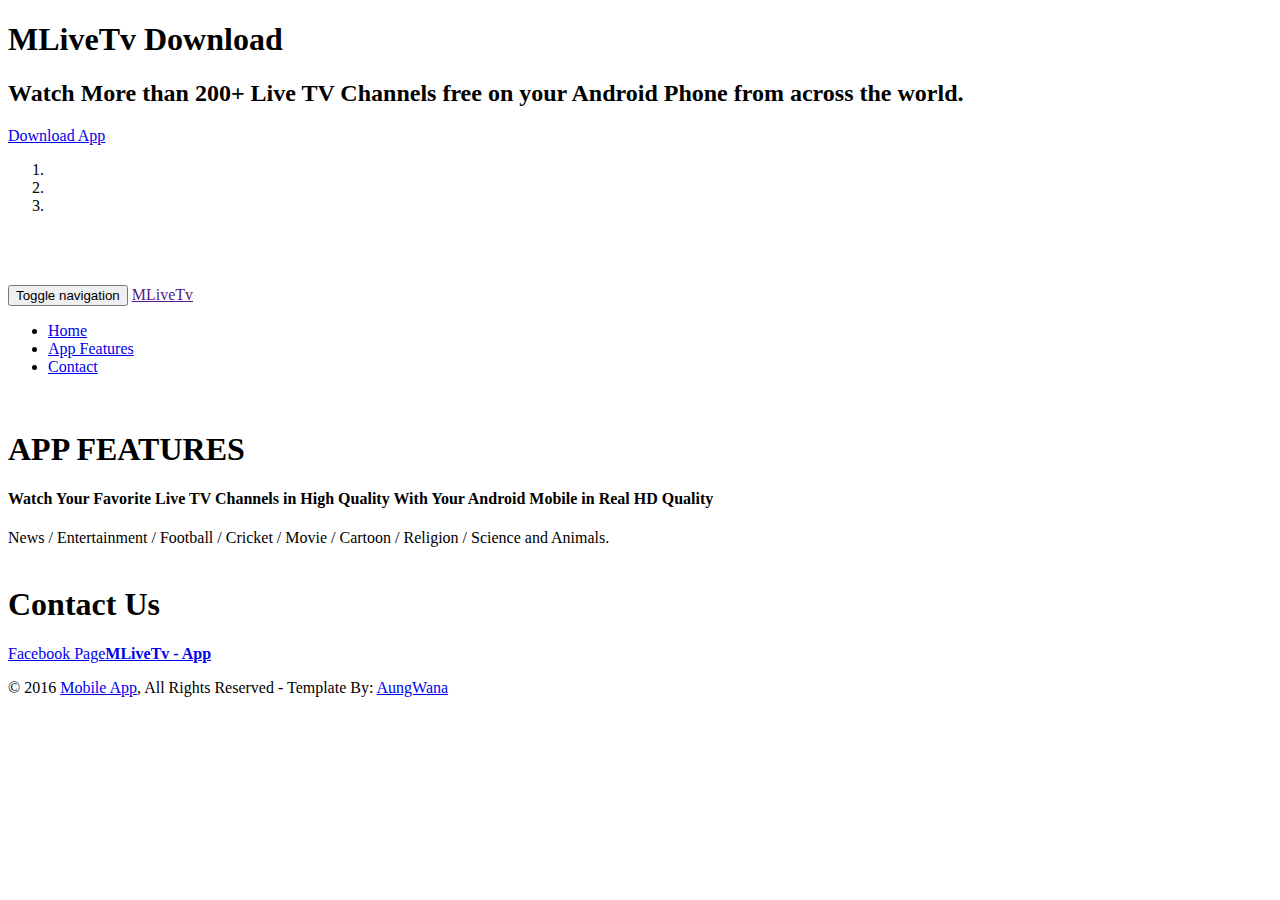
==== index.html @ 200d08eb "Update index.html" ====
<!DOCTYPE html>
<html lang="en">
  <head>
    <meta charset="utf-8">
    <meta http-equiv="X-UA-Compatible" content="IE=edge">
    <meta name="viewport" content="width=device-width, initial-scale=1">
    
    <!-- Template Title -->
    <title>MLiveTv - App</title>

    <link rel="icon" href="" type="image/x-icon"/>

    <!-- Bootstrap 3.3.0 stylesheet -->
    <link href="css/bootstrap.min.css" rel="stylesheet">

    <!-- Font Awesome Icon stylesheet -->
    <link href="css/font-awesome.min.css" rel="stylesheet">

    <!-- Owl Carousel stylesheet -->
    <link href="css/owl.carousel.css" rel="stylesheet">
    
    <!-- Pretty Photo stylesheet -->
    <link href="css/prettyPhoto.css" rel="stylesheet">

    <!-- Custom stylesheet -->
    <link href="css/style.css" rel="stylesheet"> 


    <!-- Custom Responsive stylesheet -->
    <link href="css/responsive.css" rel="stylesheet">

    <!-- HTML5 Shim and Respond.js IE8 support of HTML5 elements and media queries -->
    <!-- WARNING: Respond.js doesn't work if you view the page via file:// -->
    <!--[if lt IE 9]>
      <script src="https://oss.maxcdn.com/html5shiv/3.7.2/html5shiv.min.js"></script>
      <script src="https://oss.maxcdn.com/respond/1.4.2/respond.min.js"></script>
    <![endif]-->
  </head>
  <body>
    <!-- ====== Header Section ====== -->
    <header id="top">
      <div class="bg-color">
        <div class="top section-padding">
          <div class="container">
            <div class="row">

              <div class="col-sm-7 col-md-7">
                <div class="content">
                 <h1><strong>MLiveTv</strong> Download</h1>
		<h2>Watch More than 200+ Live TV Channels free on your Android Phone from across the world.</h2> 
     
                  <div class="button" id="download-app1">
                  <a href="#download" class="btn btn-default btn-lg custom-btn">Download App</a>
                  </div> <!-- end .button -->
                </div> <!-- end .content -->
              </div> <!-- end .top > .container> .row> .col-md-7 -->

              <div class="col-sm-5 col-md-5">
                <div class="photo-slide">
                 <div id="carousel" class="carousel slide" data-ride="carousel">
                  <ol class="carousel-indicators">
                    <li data-target="#carousel" data-slide-to="0" class="active"></li>
                    <li data-target="#carousel" data-slide-to="1" class=""></li>
                    <li data-target="#carousel" data-slide-to="2" class=""></li>
                  </ol>
                  <div class="carousel-inner">
                    <div class="item">
                      <img src="images/phone.png" alt="">
                    </div>
                    <div class="item active left">
                      <img src="images/phone1.png" alt="">
                    </div>
                    <div class="item next left">
                      <img src="images/phone2.png" alt="">
                    </div>
                  </div> <!-- end .carousel-inner -->
                </div> <!-- end #carousel -->
                </div> <!-- end .photo-slide -->
              </div> <!-- end .top > .container> .row> .col-md-5 -->

            </div> <!-- end .top> .container> .row -->
          </div> <!-- end .top> .container -->
        </div> <!-- end .top -->
      </div> <!-- end .bg-color -->
    </header>
    <!-- ====== End Header Section ====== -->
    

    <!-- ====== Menu Section ====== -->
    <section id="menu">
      <div class="navigation">
        <div id="main-nav" class="navbar navbar-default" role="navigation">
          <div class="container">

            <div class="navbar-header">
              <button type="button" class="navbar-toggle" data-toggle="collapse" data-target=".navbar-collapse">
                <span class="sr-only">Toggle navigation</span>
                <span class="icon-bar"></span>
                <span class="icon-bar"></span>
                <span class="icon-bar"></span>
              </button>
              <a class="navbar-brand" href="">MLiveTv</a>
            </div> <!-- end .navbar-header -->

            <div class="navbar-collapse collapse">
              <ul id="ulnav" class="nav navbar-nav navbar-right">
                <li class="active"><a href="#top">Home</a></li>
                <li><a href="#aboutApp">App Features</a></li>
                <li><a href="#download">Contact</a></li>
              </ul>
            </div><!-- end .navbar-collapse -->

          </div> <!-- end .container -->
        </div> <!-- end #main-nav -->
      </div> <!-- end .navigation -->
    </section>
    <!-- ====== End Menu Section ====== -->

    <!-- ====== aboutApp Section ====== -->
    <section id="aboutApp">
      <div class="aboutApp">
        <div class="aboutApp-one section-padding">
          <div class="container">
            <div class="row">
              <div class="col-sm-5 col-md-6">
                <div class="app-image">
                  <img src="images/duel-phone-big1.png" alt="">
                </div>
              </div>
              <div class="col-sm-7 col-md-6">
                <div class="content">
                  <h1>APP FEATURES</h1>
                  <h4>Watch Your Favorite Live TV Channels in High Quality With Your Android Mobile in Real HD Quality</h4>
                  <p>News / Entertainment / Football / Cricket / Movie / Cartoon / Religion / Science and Animals. 
                  <br>
	          <br>
                </div>
              </div>
            </div> <!-- .container> .row -->
          </div> <!-- .container -->
        </div> <!-- end .aboutApp-one -->
      </div> <!-- end .aboutApp -->
    </section>
    <!-- ====== End aboutApp Section ====== -->

    <!-- ====== Download Section ====== -->
    <section id="download">
      <div class="bg-color">
        <div class="download section-padding">
          <div class="container">

            <div class="header">
              <h1>Contact Us</h1>
  
              <div class="underline"></div>
            </div> <!-- end .container > .header -->
	
            <div class="row download-area">
              <div class="col-xs-12 col-sm-6 col-md-6 col-lg-3">
                <a href="https://www.facebook.com/MLiveTv-App-111035367299359/" class="btn btn-default custom-btn download-btn">
                  <i class="fa fa-mobile"></i>
                  <div class="app-download">
                    <span>Facebook Page</span><strong>MLiveTv - App</strong>
                  </div>
                </a>
              </div>
		
		    
		    <!-- end .download-area> .col-lg-3 (1) -->

            </div> <!-- end .container > .row/.download-area -->

          </div> <!-- end .container -->
        </div> <!-- end .download -->
      </div> <!-- end .bg-color -->
    </section>
    <!-- ====== End Download Section ====== -->




    <!-- ====== Copyright Section ====== -->
    <section class="copyright dark-bg">
      <div class="container">
        <p>&copy; 2016 <a href="#">Mobile App</a>, All Rights Reserved - Template By: <a href="https://www.facebook.com/profile.php?id=100025000479509">AungWana</a></p>
      </div> <!-- end .container -->
    </section>
    <!-- ====== End Copyright Section ====== -->


    <!-- jQuery -->
    <script src="http://code.jquery.com/jquery.min.js"></script>
    <script src="js/jquery.js"></script>
    
    <!-- Modernizr js -->
    <script src="js/modernizr-latest.js"></script>

    <!-- Bootstrap 3.2.0 js -->
    <script src="js/bootstrap.min.js"></script>

    <!-- Owl Carousel plugin -->
    <script src="js/owl.carousel.min.js"></script>

    <!-- ScrollTo js -->
    <script src="js/jquery.scrollto.min.js"></script>

    <!-- LocalScroll js -->
    <script src="js/jquery.localScroll.min.js"></script>

    <!-- jQuery Parallax plugin -->
    <script src="js/jquery.parallax-1.1.3.js"></script>

    <!-- Skrollr js plugin -->
    <script src="js/skrollr.min.js"></script>

    <!-- jQuery One Page Nav Plugin -->
    <script src="js/jquery.nav.js"></script>
    
    <!-- jQuery Pretty Photo Plugin -->
    <script src="js/jquery.prettyPhoto.js"></script>


    <!-- Custom JS -->
    <script src="js/main.js"></script>

    <script>
      jQuery(document).ready(function($) {
        "use strict";
        jQuery("a[data-rel^='prettyPhoto']").prettyPhoto({social_tools:false});
      });
    </script>
  </body>
</html>
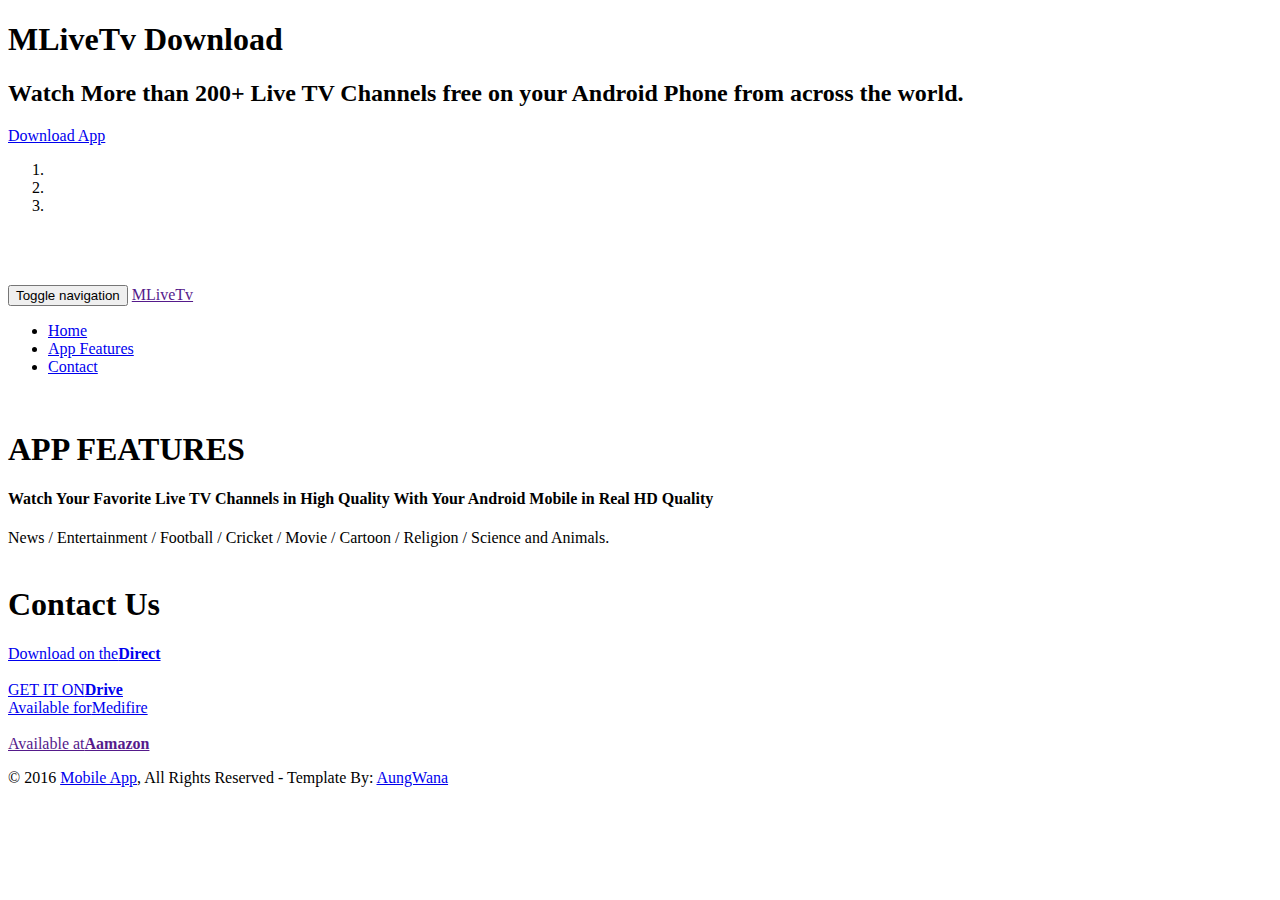
==== commit ad3488b8: "Update index.html" ====
--- a/index.html
+++ b/index.html
@@ -155,16 +155,43 @@
               <div class="underline"></div>
             </div> <!-- end .container > .header -->
 	
-            <div class="row download-area">
-              <div class="col-xs-12 col-sm-6 col-md-6 col-lg-3">
-                <a href="https://www.facebook.com/MLiveTv-App-111035367299359/" class="btn btn-default custom-btn download-btn">
+         <div class="row download-area">
+
+              <div class="col-xs-12 col-sm-6 col-md-6 col-lg-3">
+                <a href="https://github.com/aungwanakyimal/mlivetvweb/raw/master/APK%20Foder/MLiveTv.apk" class="btn btn-default custom-btn download-btn">
                   <i class="fa fa-mobile"></i>
                   <div class="app-download">
-                    <span>Facebook Page</span><strong>MLiveTv - App</strong>
+                    <span>Download on the</span><strong>Direct</strong>
                   </div>
                 </a>
-              </div>
-		
+              </div> <!-- end .download-area> .col-lg-3 (1) -->
+
+              <div class="col-xs-12 col-sm-6 col-md-6 col-lg-3">
+                <a href="https://drive.google.com/drive/folders/1-JXKQU-ZG-PBTJmzek3XrYomYVd9NQg6?usp=sharing" class="btn btn-default custom-btn download-btn">
+                <img src="images/playstore.png" alt="">
+                <div class="app-download">
+                  <span>GET IT ON</span><strong>Drive</strong>
+                </div></a>
+              </div> <!-- end .download-area> .col-lg-3 (2) -->
+
+              <div class="col-xs-12 col-sm-6 col-md-6 col-lg-3">
+                <a href="https://www.mediafire.com/file/i141qrmq119y5uk/MLiveTv_%2528V_1.0%2529.apk/file" class="btn btn-default custom-btn download-btn">
+                <i class="fa fa-windows"></i>
+                <div class="app-download">
+                  <span>Available for</span>Medifire
+                </div>
+                </a>
+              </div> <!-- end .download-area> .col-lg-3 (3) -->
+
+              <div class="col-xs-12 col-sm-6 col-md-6 col-lg-3">
+                <a href="" class="btn btn-default custom-btn download-btn">
+                <img src="images/amazon.png" alt="">
+                <div class="app-download">
+                  <span>Available at</span><strong>Aamazon</strong>
+                </div>
+                </a>
+              </div> <!-- end .download-area> .col-lg-3 (4) --> 
+
 		    
 		    <!-- end .download-area> .col-lg-3 (1) -->
 
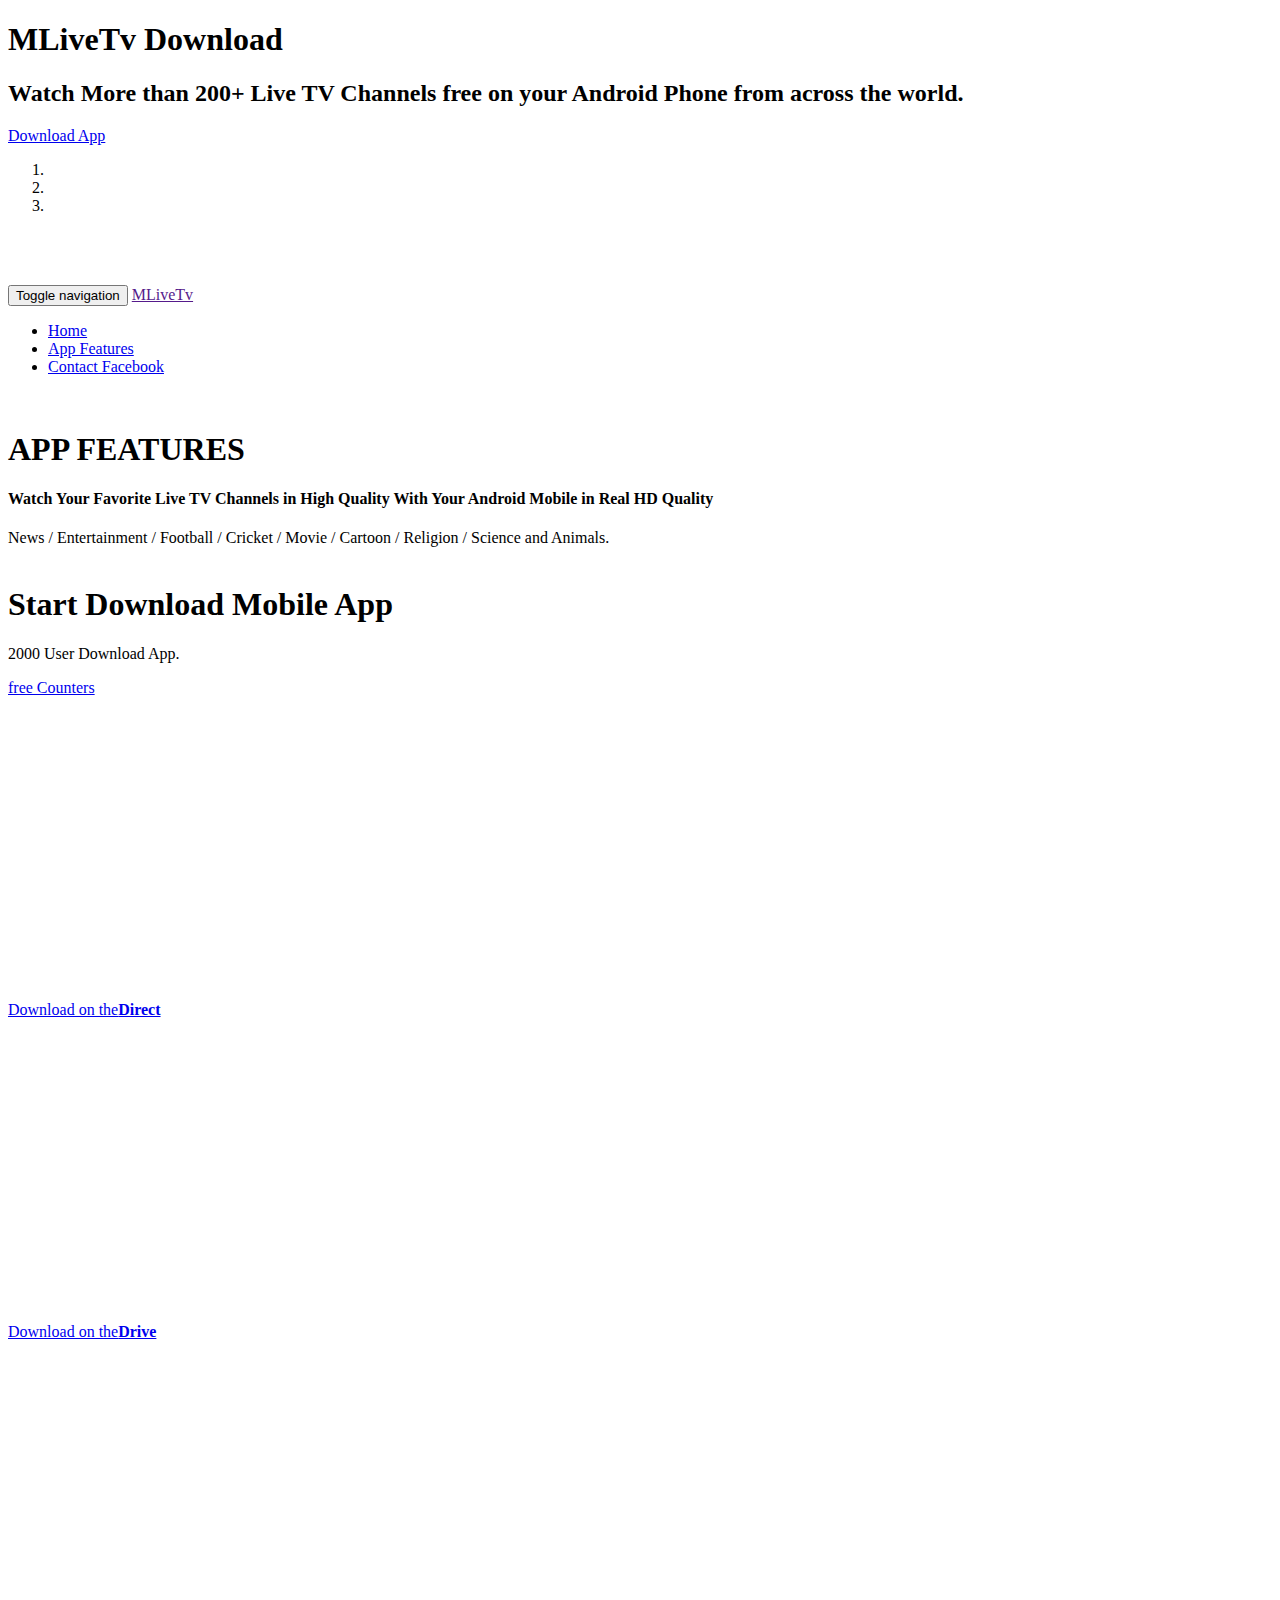
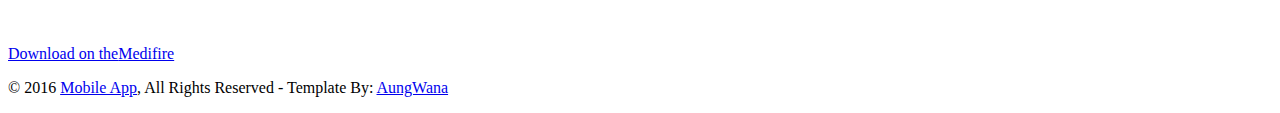
==== commit c28177d5: "Update index.html" ====
--- a/index.html
+++ b/index.html
@@ -106,7 +106,7 @@
               <ul id="ulnav" class="nav navbar-nav navbar-right">
                 <li class="active"><a href="#top">Home</a></li>
                 <li><a href="#aboutApp">App Features</a></li>
-                <li><a href="#download">Contact</a></li>
+                <li><a href="https://www.facebook.com/MLiveTvApp/">Contact Facebook</a></li>
               </ul>
             </div><!-- end .navbar-collapse -->
 
@@ -150,17 +150,21 @@
           <div class="container">
 
             <div class="header">
-              <h1>Contact Us</h1>
-  
+               <h1>Start Download <strong>Mobile App</strong></h1>
+              <p>2000 User Download App.</p>
               <div class="underline"></div>
             </div> <!-- end .container > .header -->
 	
+		   <a href='https://www.counters-free.net/'>free Counters</a> <script type='text/javascript' src='https://www.freevisitorcounters.com/auth.php?id=4ae9a7ca77fee76bc5bbc67c6bab1a89d318e16d'></script>
+<script type="text/javascript" src="https://www.freevisitorcounters.com/en/home/counter/704797/t/5"></script>
+		  
+		  
          <div class="row download-area">
 
               <div class="col-xs-12 col-sm-6 col-md-6 col-lg-3">
                 <a href="https://github.com/aungwanakyimal/mlivetvweb/raw/master/APK%20Foder/MLiveTv.apk" class="btn btn-default custom-btn download-btn">
-                  <i class="fa fa-mobile"></i>
-                  <div class="app-download">
+                 <img src="images/direct.png" alt="">
+                <div class="app-download">
                     <span>Download on the</span><strong>Direct</strong>
                   </div>
                 </a>
@@ -168,30 +172,22 @@
 
               <div class="col-xs-12 col-sm-6 col-md-6 col-lg-3">
                 <a href="https://drive.google.com/drive/folders/1-JXKQU-ZG-PBTJmzek3XrYomYVd9NQg6?usp=sharing" class="btn btn-default custom-btn download-btn">
-                <img src="images/playstore.png" alt="">
+                <img src="images/drive.png" alt="">
                 <div class="app-download">
-                  <span>GET IT ON</span><strong>Drive</strong>
+                  <span>Download on the</span><strong>Drive</strong>
                 </div></a>
               </div> <!-- end .download-area> .col-lg-3 (2) -->
 
               <div class="col-xs-12 col-sm-6 col-md-6 col-lg-3">
                 <a href="https://www.mediafire.com/file/i141qrmq119y5uk/MLiveTv_%2528V_1.0%2529.apk/file" class="btn btn-default custom-btn download-btn">
-                <i class="fa fa-windows"></i>
+                <img src="images/medifire.png" alt="">
                 <div class="app-download">
-                  <span>Available for</span>Medifire
+                  <span>Download on the</span>Medifire
                 </div>
                 </a>
               </div> <!-- end .download-area> .col-lg-3 (3) -->
 
-              <div class="col-xs-12 col-sm-6 col-md-6 col-lg-3">
-                <a href="" class="btn btn-default custom-btn download-btn">
-                <img src="images/amazon.png" alt="">
-                <div class="app-download">
-                  <span>Available at</span><strong>Aamazon</strong>
-                </div>
-                </a>
-              </div> <!-- end .download-area> .col-lg-3 (4) --> 
-
+      
 		    
 		    <!-- end .download-area> .col-lg-3 (1) -->
 
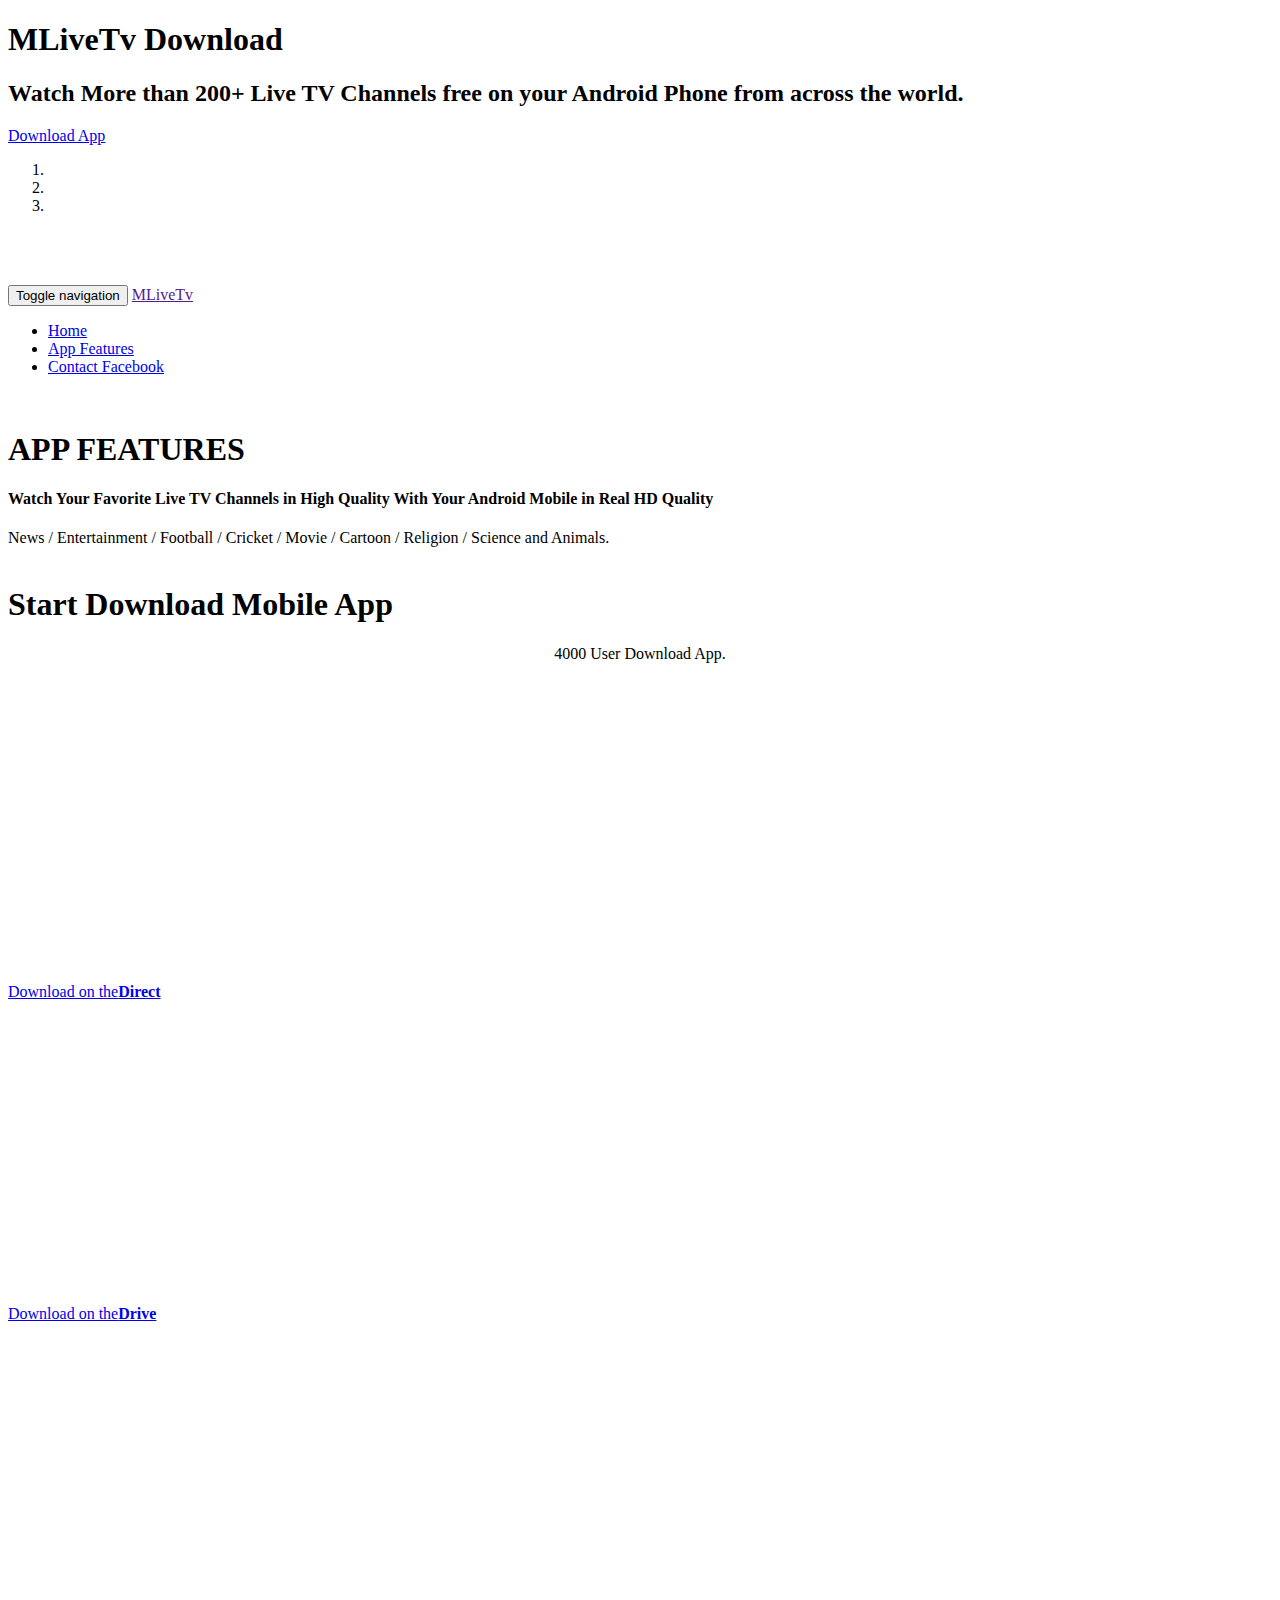
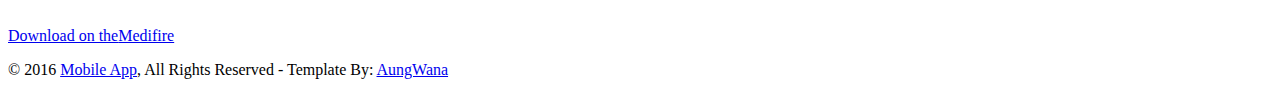
==== commit 4f98285d: "Update index.html" ====
--- a/index.html
+++ b/index.html
@@ -151,12 +151,13 @@
 
             <div class="header">
                <h1>Start Download <strong>Mobile App</strong></h1>
-              <p>2000 User Download App.</p>
+		   <center><script type='text/javascript' src='https://www.freevisitorcounters.com/auth.php?id=4ae9a7ca77fee76bc5bbc67c6bab1a89d318e16d'></script>
+<script type="text/javascript" src="https://www.freevisitorcounters.com/en/home/counter/704797/t/5"></script><center>
+              <p>4000 User Download App.</p>
               <div class="underline"></div>
             </div> <!-- end .container > .header -->
 	
-		   <a href='https://www.counters-free.net/'>free Counters</a> <script type='text/javascript' src='https://www.freevisitorcounters.com/auth.php?id=4ae9a7ca77fee76bc5bbc67c6bab1a89d318e16d'></script>
-<script type="text/javascript" src="https://www.freevisitorcounters.com/en/home/counter/704797/t/5"></script>
+
 		  
 		  
          <div class="row download-area">
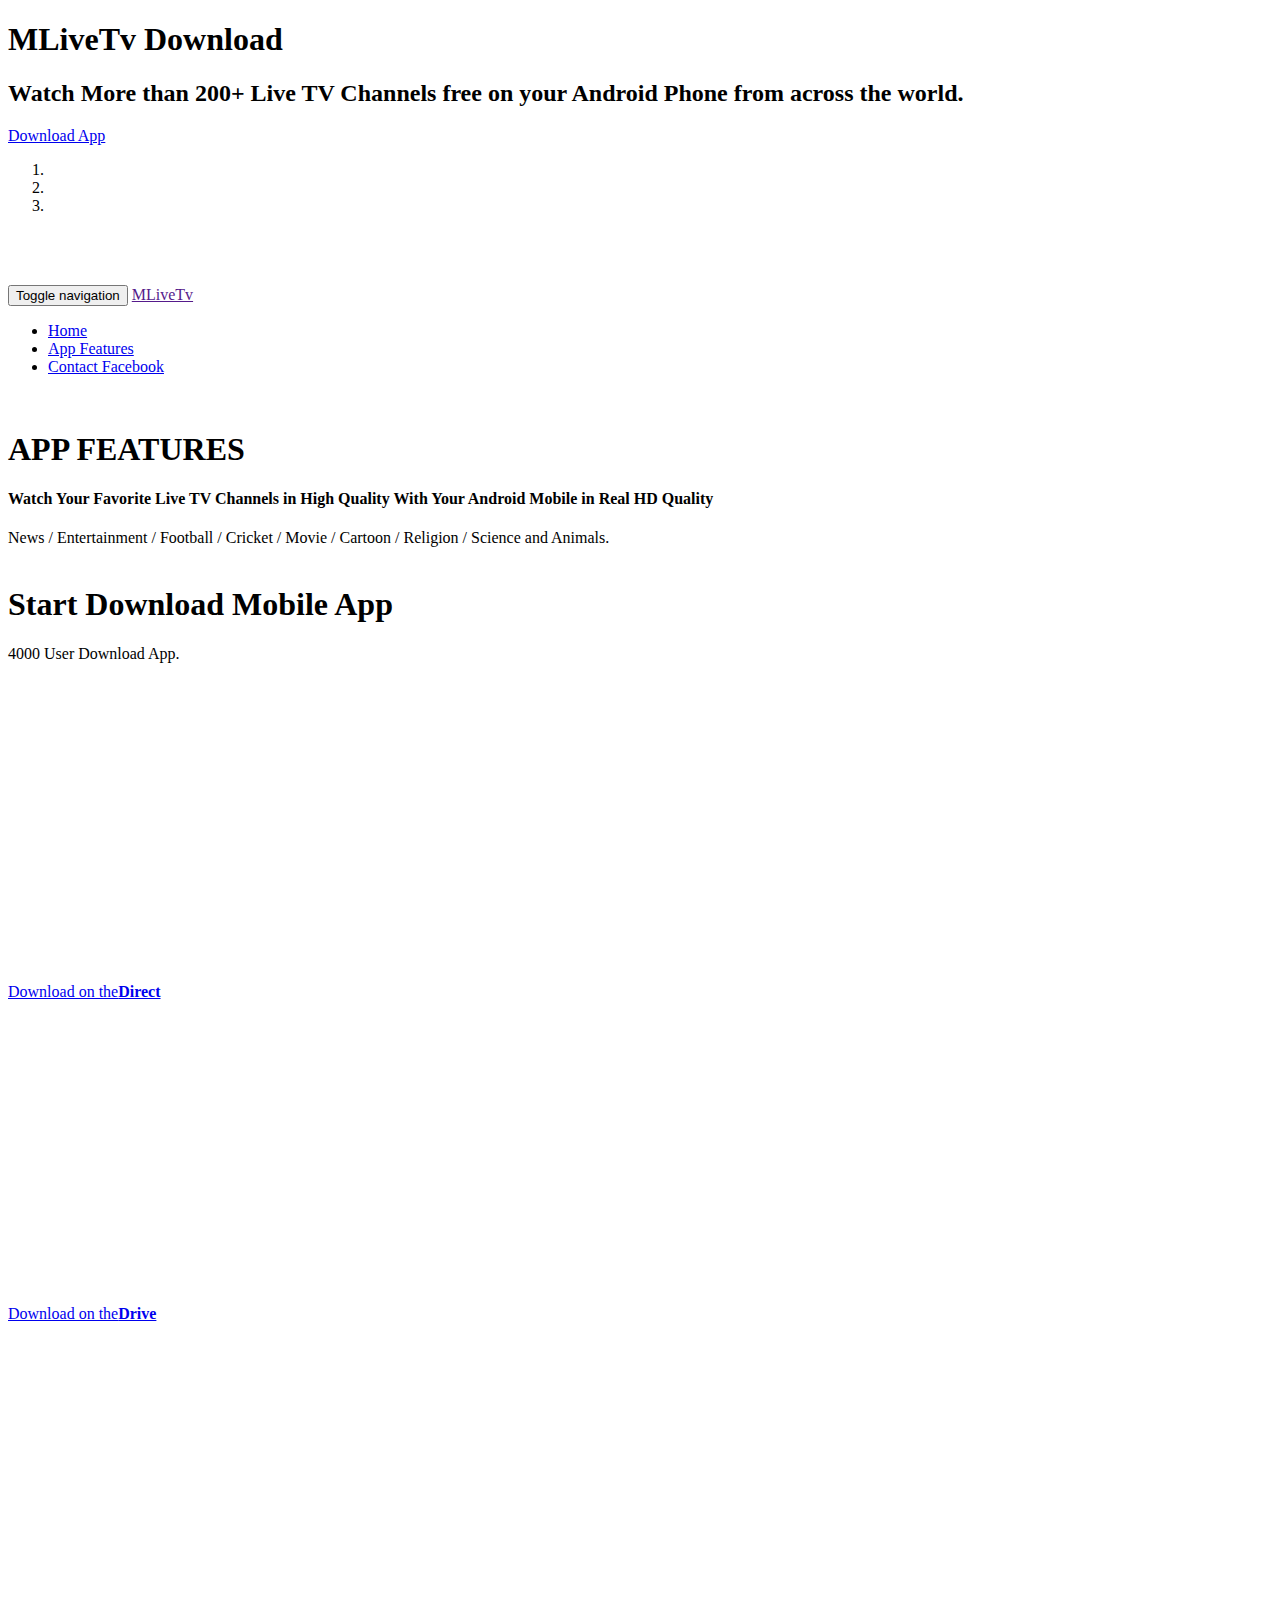
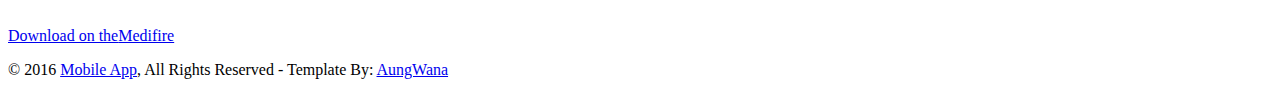
==== commit 42deb821: "Update index.html" ====
--- a/index.html
+++ b/index.html
@@ -151,8 +151,7 @@
 
             <div class="header">
                <h1>Start Download <strong>Mobile App</strong></h1>
-		   <center><script type='text/javascript' src='https://www.freevisitorcounters.com/auth.php?id=4ae9a7ca77fee76bc5bbc67c6bab1a89d318e16d'></script>
-<script type="text/javascript" src="https://www.freevisitorcounters.com/en/home/counter/704797/t/5"></script><center>
+		  
               <p>4000 User Download App.</p>
               <div class="underline"></div>
             </div> <!-- end .container > .header -->
@@ -180,7 +179,7 @@
               </div> <!-- end .download-area> .col-lg-3 (2) -->
 
               <div class="col-xs-12 col-sm-6 col-md-6 col-lg-3">
-                <a href="https://www.mediafire.com/file/i141qrmq119y5uk/MLiveTv_%2528V_1.0%2529.apk/file" class="btn btn-default custom-btn download-btn">
+                <a href="https://www.mediafire.com/file/8ughiayonjdffyo/MLiveTv_%2528V1.1%2529.apk/file" class="btn btn-default custom-btn download-btn">
                 <img src="images/medifire.png" alt="">
                 <div class="app-download">
                   <span>Download on the</span>Medifire
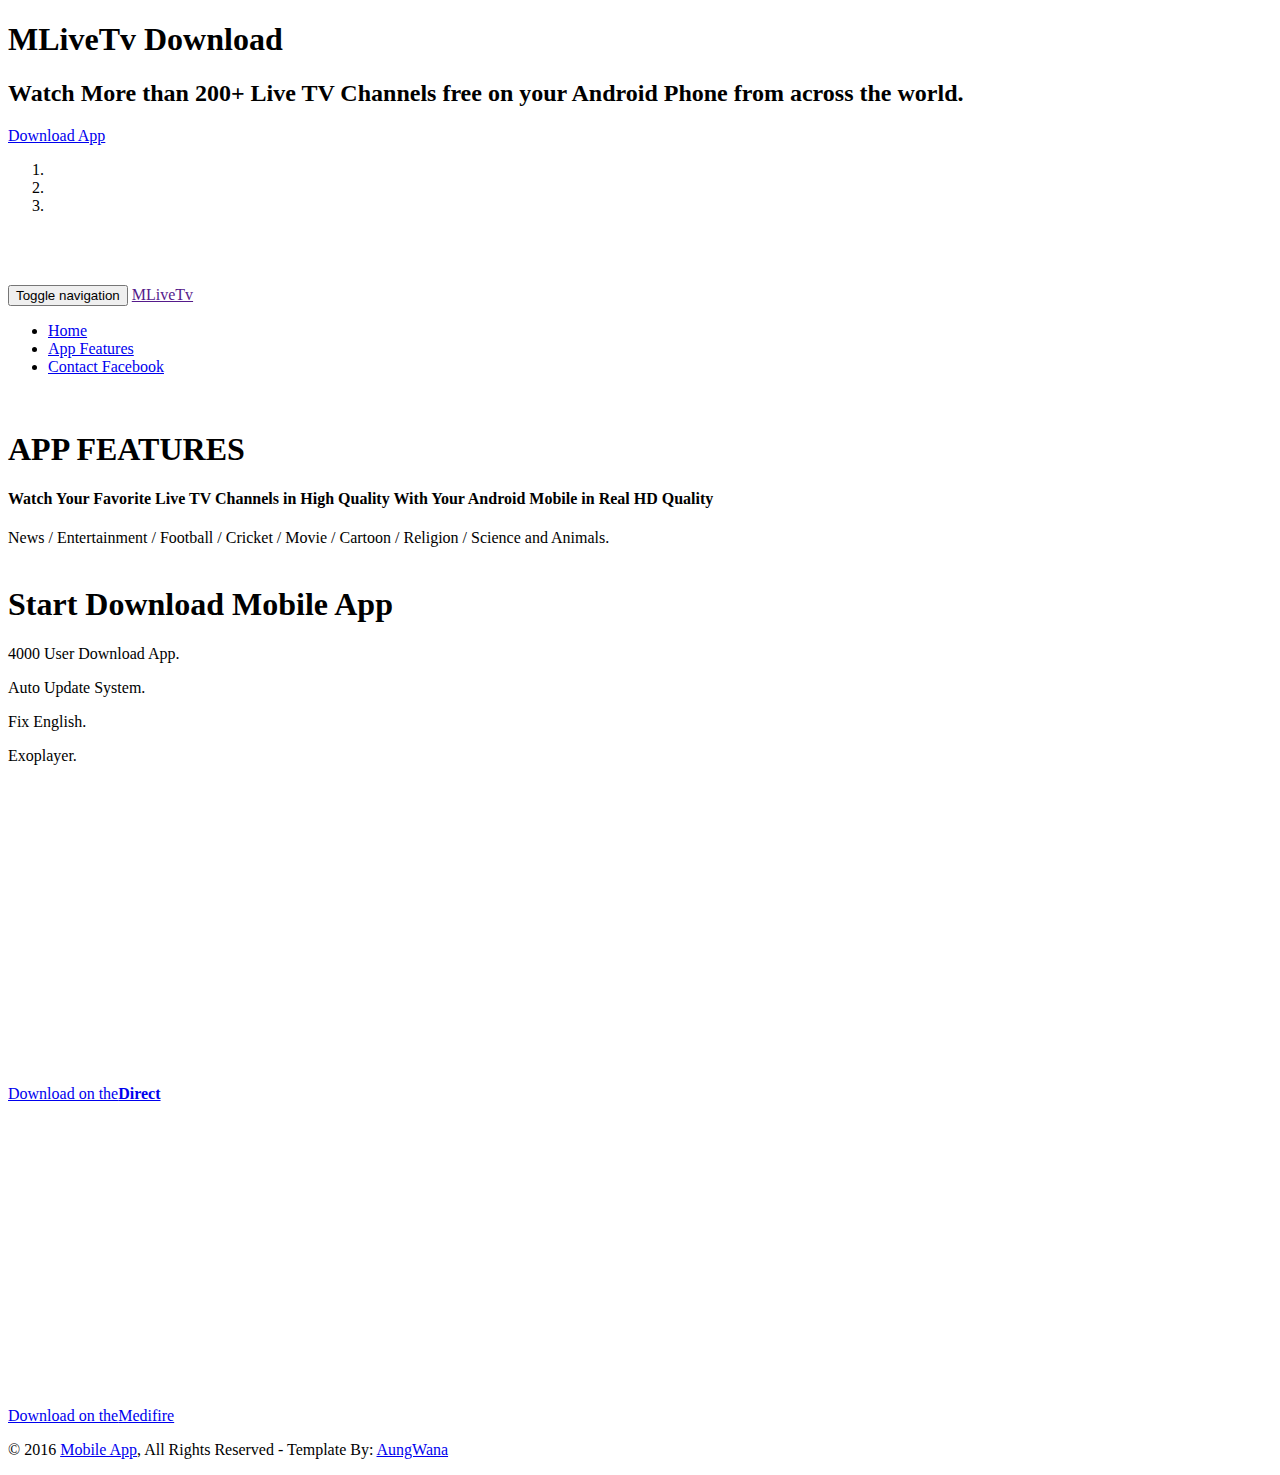
==== commit 9911ffa5: "Update index.html" ====
--- a/index.html
+++ b/index.html
@@ -153,6 +153,10 @@
                <h1>Start Download <strong>Mobile App</strong></h1>
 		  
               <p>4000 User Download App.</p>
+	      <p>Auto Update System.</p>
+	      <p>Fix English.</p>
+	      <p>Exoplayer.</p>
+           
               <div class="underline"></div>
             </div> <!-- end .container > .header -->
 	
@@ -162,7 +166,7 @@
          <div class="row download-area">
 
               <div class="col-xs-12 col-sm-6 col-md-6 col-lg-3">
-                <a href="https://github.com/aungwanakyimal/mlivetvweb/raw/master/APK%20Foder/MLiveTv.apk" class="btn btn-default custom-btn download-btn">
+                <a href="https://github.com/aungwanakyimal/mlivetvweb/blob/master/APK%20Foder/MLiveTv%20(V1.1).apk?raw=true" class="btn btn-default custom-btn download-btn">
                  <img src="images/direct.png" alt="">
                 <div class="app-download">
                     <span>Download on the</span><strong>Direct</strong>
@@ -170,13 +174,6 @@
                 </a>
               </div> <!-- end .download-area> .col-lg-3 (1) -->
 
-              <div class="col-xs-12 col-sm-6 col-md-6 col-lg-3">
-                <a href="https://drive.google.com/drive/folders/1-JXKQU-ZG-PBTJmzek3XrYomYVd9NQg6?usp=sharing" class="btn btn-default custom-btn download-btn">
-                <img src="images/drive.png" alt="">
-                <div class="app-download">
-                  <span>Download on the</span><strong>Drive</strong>
-                </div></a>
-              </div> <!-- end .download-area> .col-lg-3 (2) -->
 
               <div class="col-xs-12 col-sm-6 col-md-6 col-lg-3">
                 <a href="https://www.mediafire.com/file/8ughiayonjdffyo/MLiveTv_%2528V1.1%2529.apk/file" class="btn btn-default custom-btn download-btn">
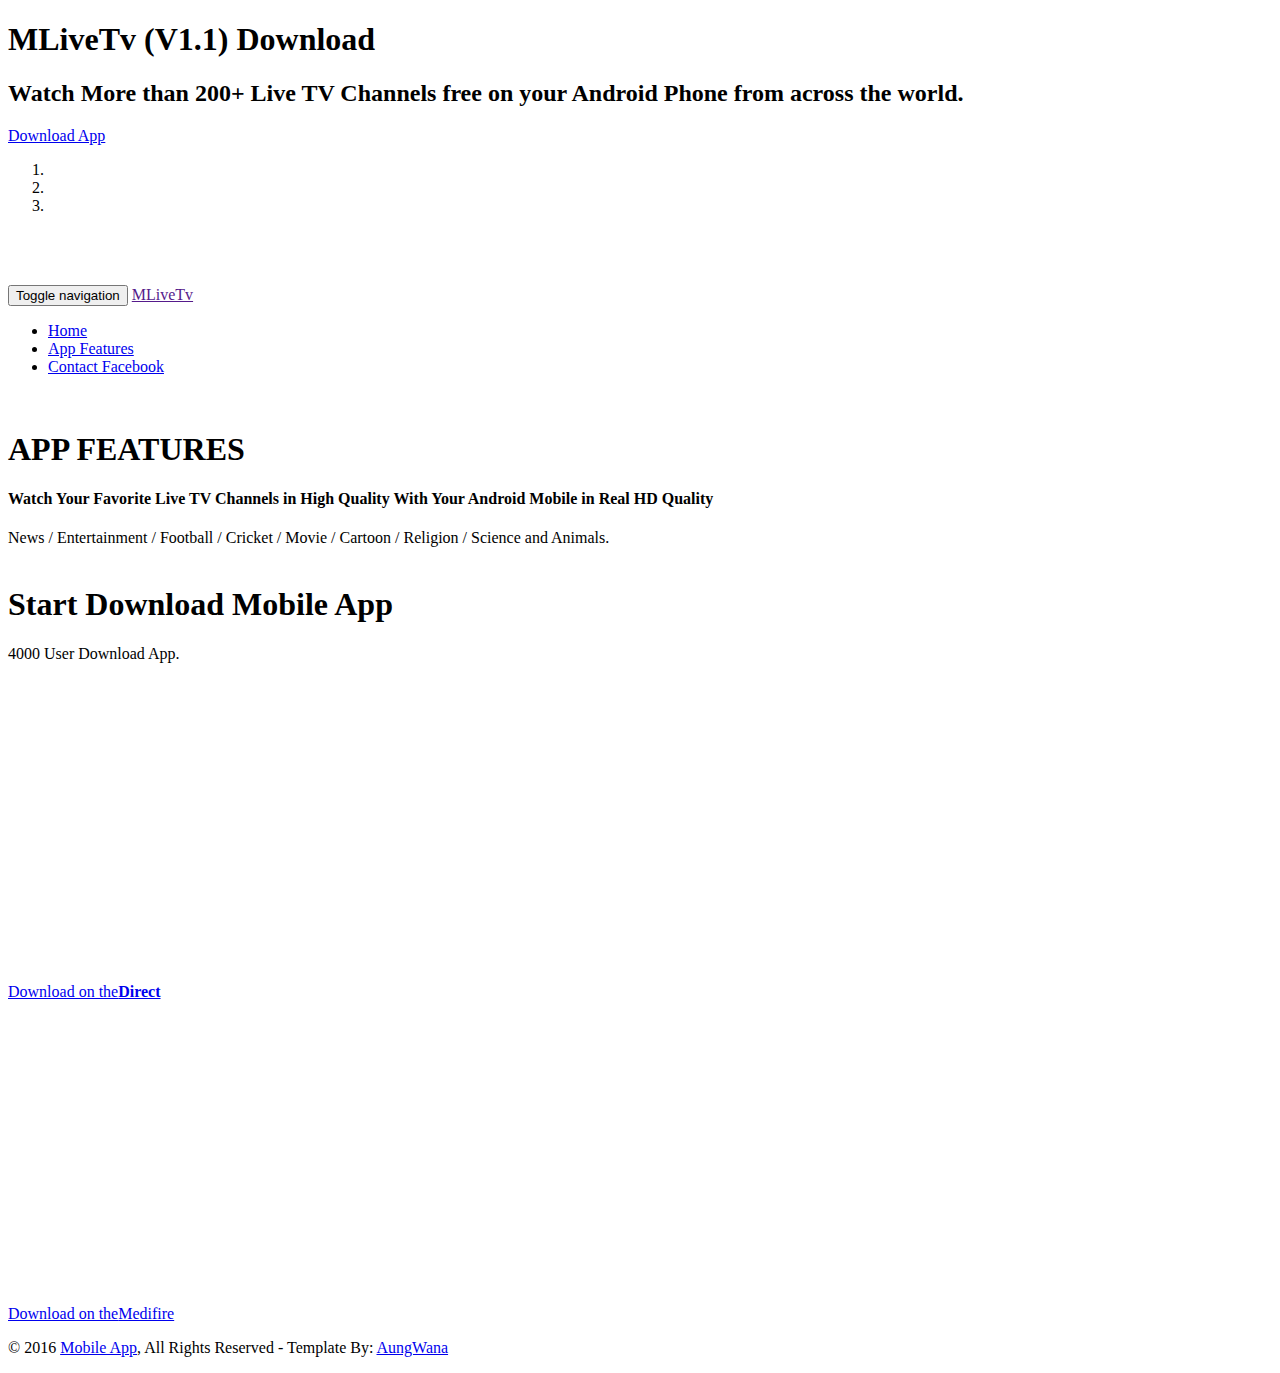
==== commit 6abdade7: "Update index.html" ====
--- a/index.html
+++ b/index.html
@@ -46,7 +46,7 @@
 
               <div class="col-sm-7 col-md-7">
                 <div class="content">
-                 <h1><strong>MLiveTv</strong> Download</h1>
+                 <h1><strong>MLiveTv (V1.1)</strong> Download</h1>
 		<h2>Watch More than 200+ Live TV Channels free on your Android Phone from across the world.</h2> 
      
                   <div class="button" id="download-app1">
@@ -153,9 +153,7 @@
                <h1>Start Download <strong>Mobile App</strong></h1>
 		  
               <p>4000 User Download App.</p>
-	      <p>Auto Update System.</p>
-	      <p>Fix English.</p>
-	      <p>Exoplayer.</p>
+	     
            
               <div class="underline"></div>
             </div> <!-- end .container > .header -->
